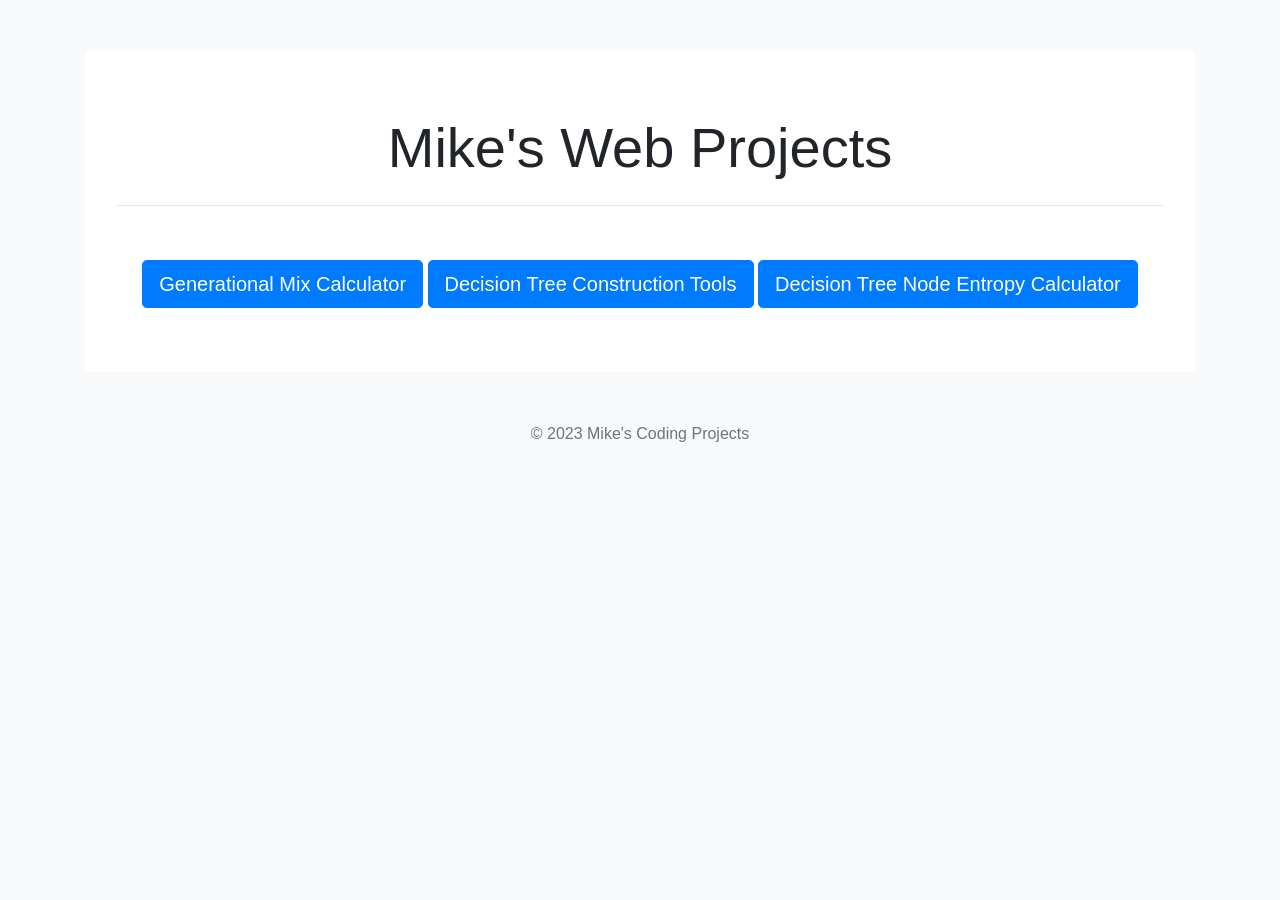
==== index.html @ 85b49fe7 "Update index.html" ====
<!DOCTYPE html>
<html lang="en">
<head>
    <meta charset="UTF-8">
    <title>Mike's Coding Projects</title>
    <!-- Include Bootstrap CSS for styling -->
    <link rel="stylesheet" href="https://stackpath.bootstrapcdn.com/bootstrap/4.5.0/css/bootstrap.min.css">
    <style>
        body {
            background-color: #f8f9fa;
        }
        .jumbotron {
            margin-top: 50px;
            background-color: #fff;
        }
        .project-link {
            margin-top: 30px;
        }
        .footer {
            margin-top: 50px;
            text-align: center;
            color: #6c757d;
        }
    </style>
</head>
<body>

<div class="container">
    <div class="jumbotron text-center">
        <h1 class="display-4">Mike's Web Projects</h1>
        <hr class="my-4">
        <a class="btn btn-primary btn-lg project-link" href="genertational-mix-calculator.html" role="button">Generational Mix Calculator</a>
        <a class="btn btn-primary btn-lg project-link" href="decision-tree-construction-tools.html" role="button">Decision Tree Construction Tools</a>
        <a class="btn btn-primary btn-lg project-link" href="node-entropy-calculator.html" role="button">Decision Tree Node Entropy Calculator</a>
    </div>
    <div class="footer">
        <p>&copy; 2023 Mike's Coding Projects</p>
    </div>
</div>

<!-- Include jQuery and Bootstrap JS for interactivity (optional) -->
<script src="https://code.jquery.com/jquery-3.5.1.min.js"></script>
<!-- Include Popper.js and Bootstrap JS for Bootstrap functionality (optional) -->
<script src="https://cdn.jsdelivr.net/npm/popper.js@1.16.1/dist/umd/popper.min.js"></script>
<script src="https://stackpath.bootstrapcdn.com/bootstrap/4.5.0/js/bootstrap.min.js"></script>
</body>
</html>
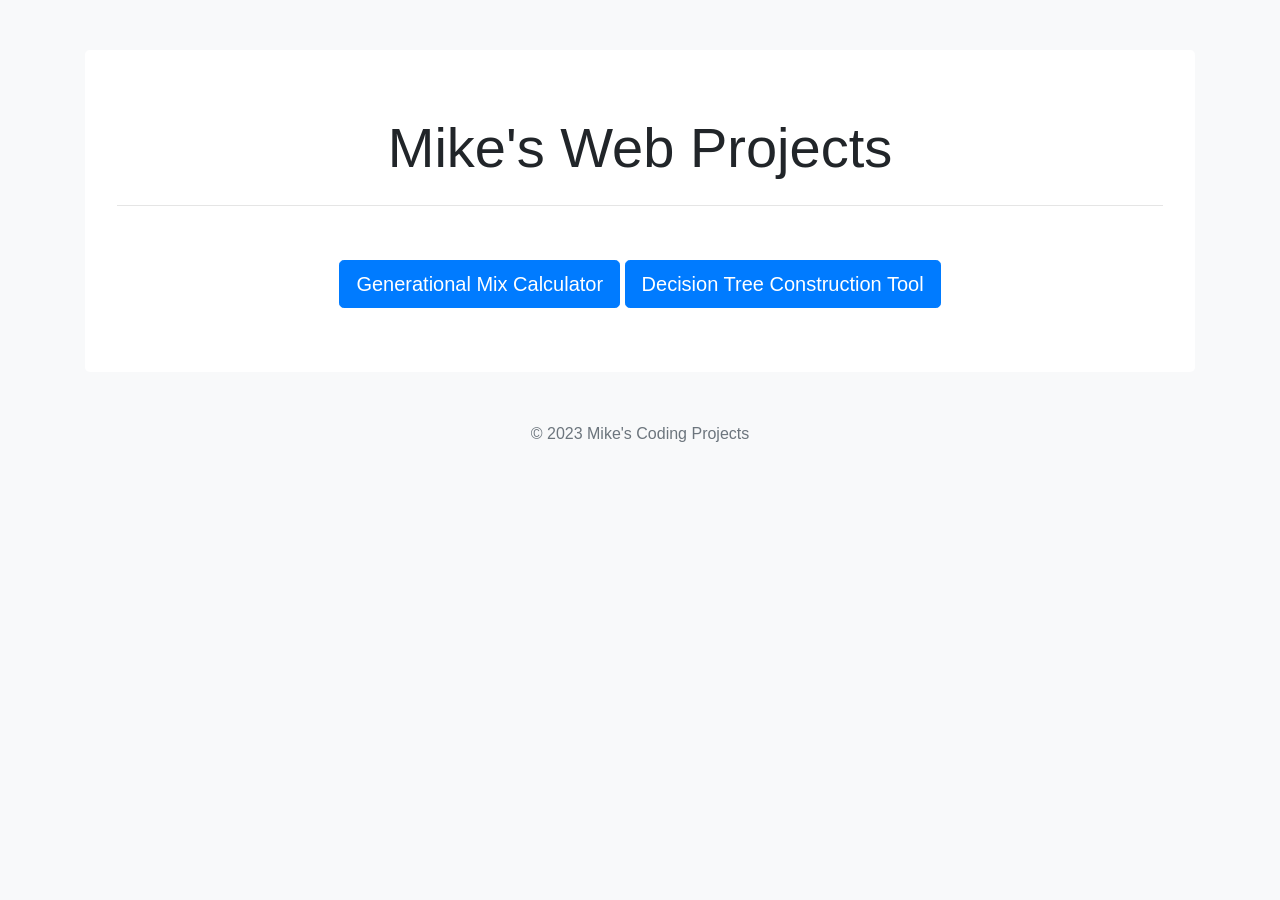
==== commit 6c46dcdb: "Update index.html" ====
--- a/index.html
+++ b/index.html
@@ -29,9 +29,8 @@
     <div class="jumbotron text-center">
         <h1 class="display-4">Mike's Web Projects</h1>
         <hr class="my-4">
-        <a class="btn btn-primary btn-lg project-link" href="genertational-mix-calculator.html" role="button">Generational Mix Calculator</a>
-        <a class="btn btn-primary btn-lg project-link" href="decision-tree-construction-tools.html" role="button">Decision Tree Construction Tools</a>
-        <a class="btn btn-primary btn-lg project-link" href="node-entropy-calculator.html" role="button">Decision Tree Node Entropy Calculator</a>
+        <a class="btn btn-primary btn-lg project-link" href="generational-mix-calculator.html" role="button">Generational Mix Calculator</a>
+        <a class="btn btn-primary btn-lg project-link" href="decision-tree-construction-tools.html" role="button">Decision Tree Construction Tool</a>
     </div>
     <div class="footer">
         <p>&copy; 2023 Mike's Coding Projects</p>
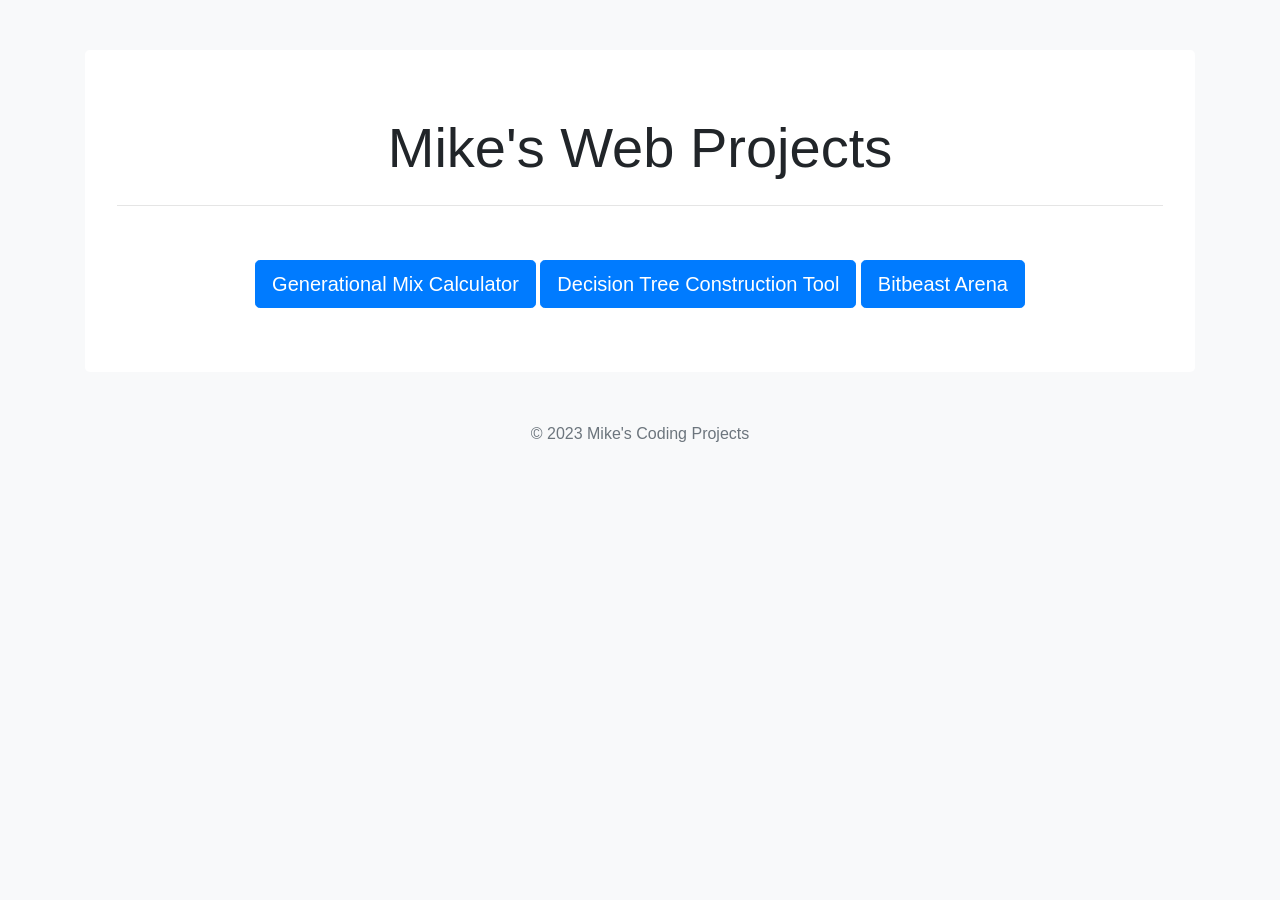
==== commit 7dc3bd4e: "added itch.io game" ====
--- a/index.html
+++ b/index.html
@@ -31,6 +31,7 @@
         <hr class="my-4">
         <a class="btn btn-primary btn-lg project-link" href="generational-mix-calculator.html" role="button">Generational Mix Calculator</a>
         <a class="btn btn-primary btn-lg project-link" href="decision-tree-construction-tools.html" role="button">Decision Tree Construction Tool</a>
+        <a class="btn btn-primary btn-lg project-link" href="bitbeast-arena.html" role="button">Bitbeast Arena</a>
     </div>
     <div class="footer">
         <p>&copy; 2023 Mike's Coding Projects</p>
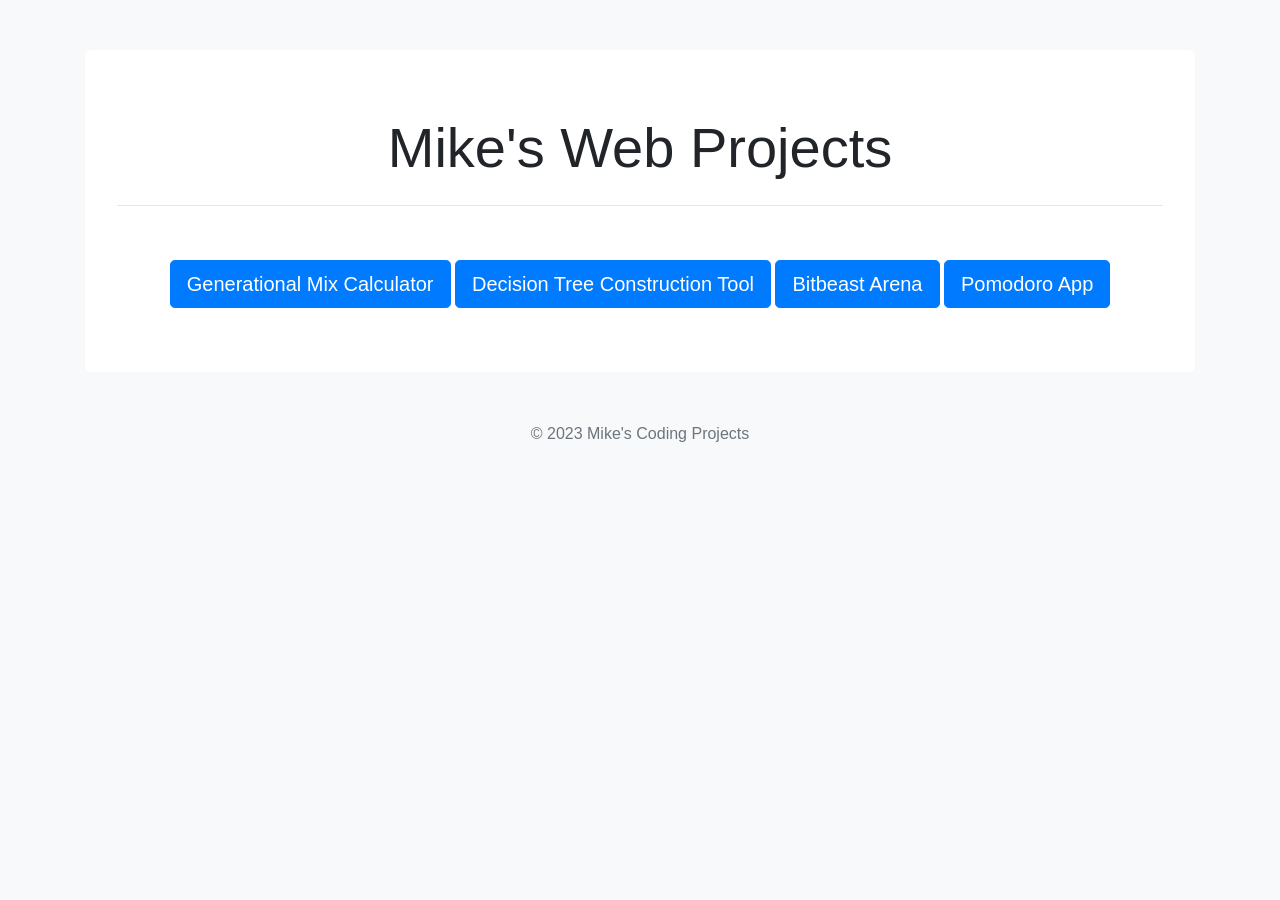
==== commit 547bc175: "Pomodoro Timer App" ====
--- a/index.html
+++ b/index.html
@@ -32,6 +32,8 @@
         <a class="btn btn-primary btn-lg project-link" href="generational-mix-calculator.html" role="button">Generational Mix Calculator</a>
         <a class="btn btn-primary btn-lg project-link" href="decision-tree-construction-tools.html" role="button">Decision Tree Construction Tool</a>
         <a class="btn btn-primary btn-lg project-link" href="bitbeast-arena.html" role="button">Bitbeast Arena</a>
+        <a class="btn btn-primary btn-lg project-link" href="pomodoro-app.html" role="button">Pomodoro App</a>
+
     </div>
     <div class="footer">
         <p>&copy; 2023 Mike's Coding Projects</p>
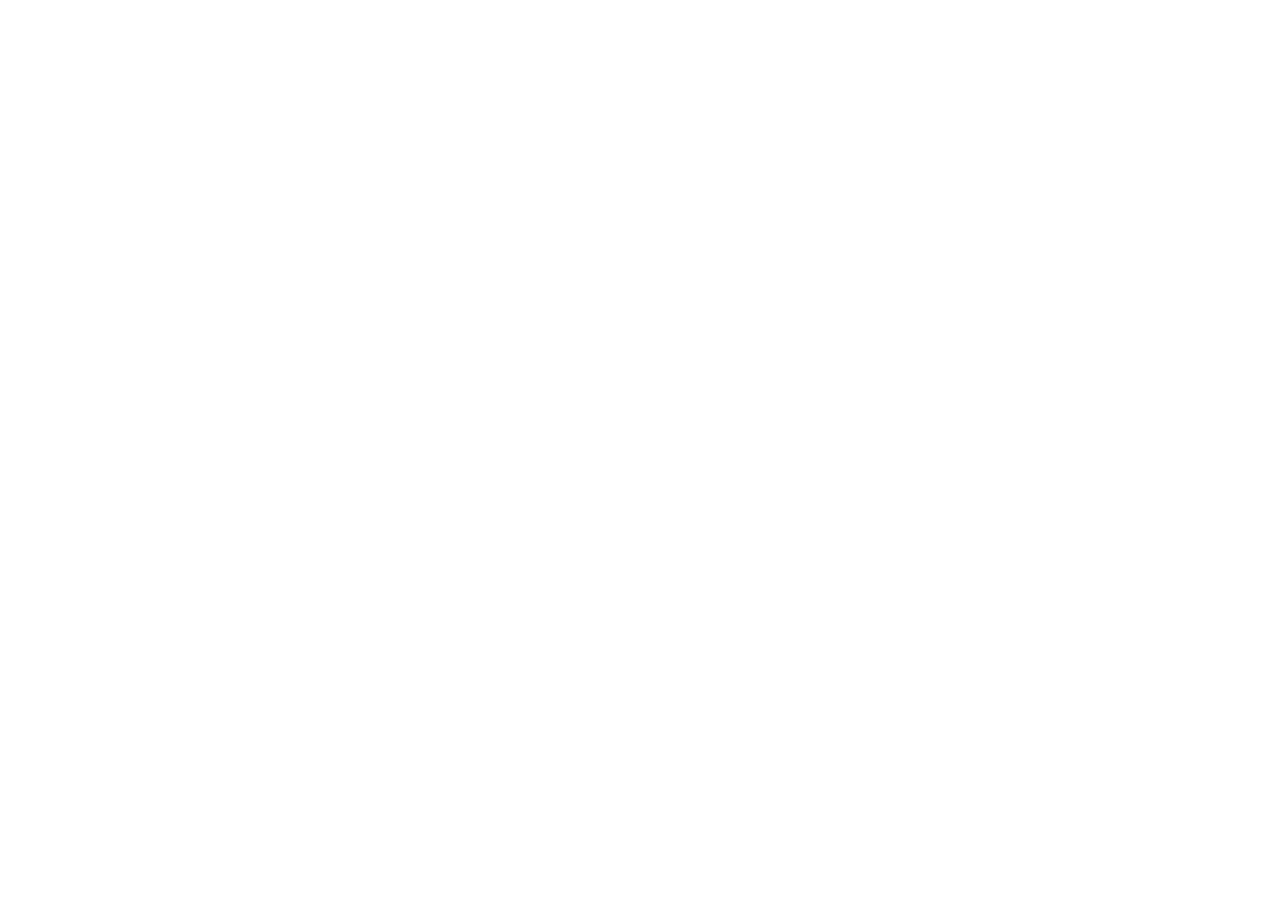
==== commit a933b6f9: "Updates" ====
--- a/index.html
+++ b/index.html
@@ -1,49 +1,14 @@
-<!DOCTYPE html>
+<!doctype html>
 <html lang="en">
-<head>
-    <meta charset="UTF-8">
-    <title>Mike's Coding Projects</title>
-    <!-- Include Bootstrap CSS for styling -->
-    <link rel="stylesheet" href="https://stackpath.bootstrapcdn.com/bootstrap/4.5.0/css/bootstrap.min.css">
-    <style>
-        body {
-            background-color: #f8f9fa;
-        }
-        .jumbotron {
-            margin-top: 50px;
-            background-color: #fff;
-        }
-        .project-link {
-            margin-top: 30px;
-        }
-        .footer {
-            margin-top: 50px;
-            text-align: center;
-            color: #6c757d;
-        }
-    </style>
-</head>
-<body>
-
-<div class="container">
-    <div class="jumbotron text-center">
-        <h1 class="display-4">Mike's Web Projects</h1>
-        <hr class="my-4">
-        <a class="btn btn-primary btn-lg project-link" href="generational-mix-calculator.html" role="button">Generational Mix Calculator</a>
-        <a class="btn btn-primary btn-lg project-link" href="decision-tree-construction-tools.html" role="button">Decision Tree Construction Tool</a>
-        <a class="btn btn-primary btn-lg project-link" href="bitbeast-arena.html" role="button">Bitbeast Arena</a>
-        <a class="btn btn-primary btn-lg project-link" href="pomodoro-app.html" role="button">Pomodoro App</a>
-
-    </div>
-    <div class="footer">
-        <p>&copy; 2023 Mike's Coding Projects</p>
-    </div>
-</div>
-
-<!-- Include jQuery and Bootstrap JS for interactivity (optional) -->
-<script src="https://code.jquery.com/jquery-3.5.1.min.js"></script>
-<!-- Include Popper.js and Bootstrap JS for Bootstrap functionality (optional) -->
-<script src="https://cdn.jsdelivr.net/npm/popper.js@1.16.1/dist/umd/popper.min.js"></script>
-<script src="https://stackpath.bootstrapcdn.com/bootstrap/4.5.0/js/bootstrap.min.js"></script>
-</body>
-</html>+  <head>
+    <meta charset="UTF-8" />
+    <link rel="icon" type="image/svg+xml" href="/dist/vite.svg" />
+    <meta name="viewport" content="width=device-width, initial-scale=1.0" />
+    <title>Vite + React</title>
+    <script type="module" crossorigin src="/dist/assets/index.js"></script>
+    <link rel="stylesheet" crossorigin href="/dist/assets/index.css">
+  </head>
+  <body>
+    <div id="root"></div>
+  </body>
+</html>
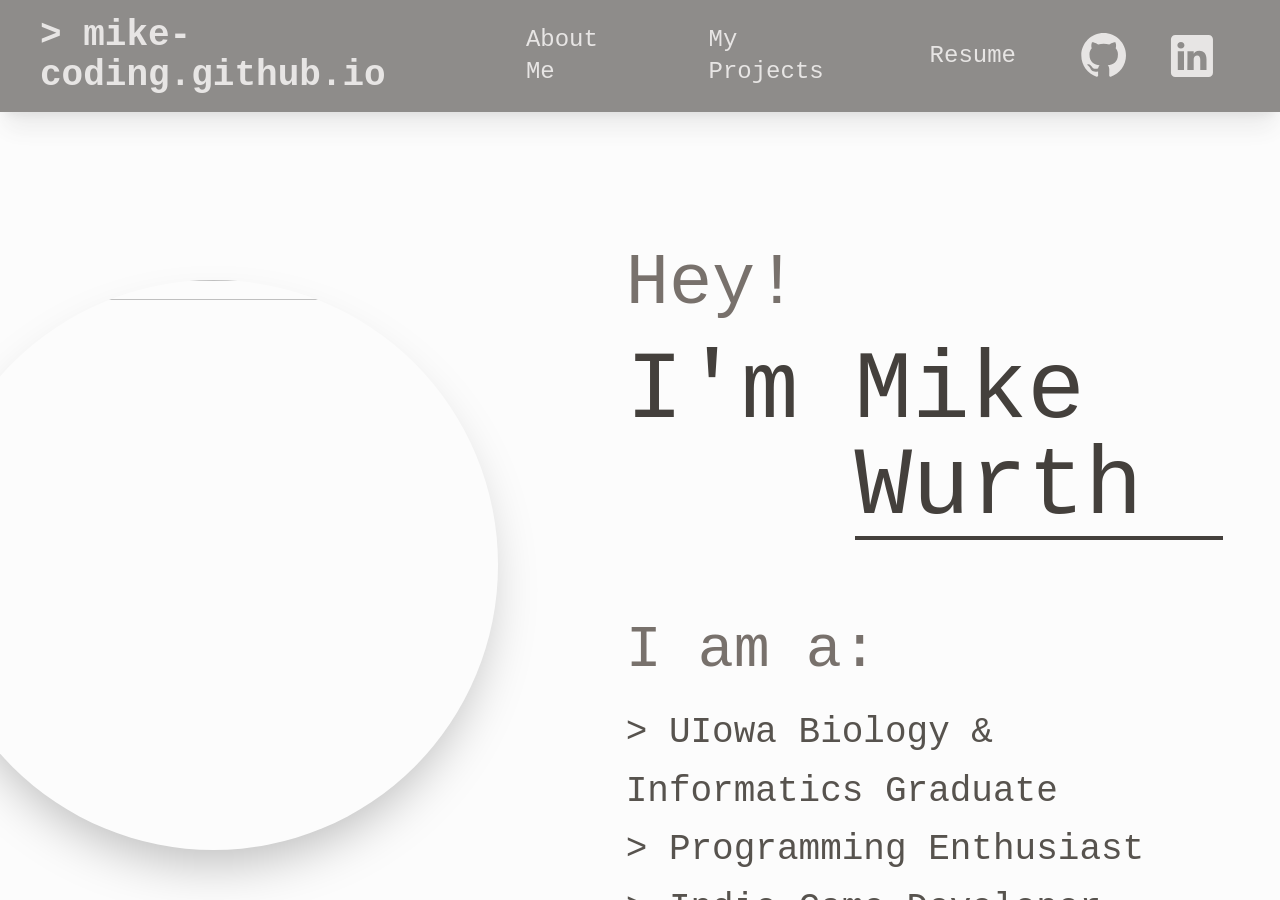
==== commit 0a471d07: "Update index.html" ====
--- a/index.html
+++ b/index.html
@@ -5,8 +5,8 @@
     <link rel="icon" type="image/svg+xml" href="/dist/vite.svg" />
     <meta name="viewport" content="width=device-width, initial-scale=1.0" />
     <title>Vite + React</title>
-    <script type="module" crossorigin src="/dist/assets/index.js"></script>
-    <link rel="stylesheet" crossorigin href="/dist/assets/index.css">
+    <script type="module" crossorigin src="assets/index.js"></script>
+    <link rel="stylesheet" crossorigin href="assets/index.css">
   </head>
   <body>
     <div id="root"></div>
--- a/assets/index.css
+++ b/assets/index.css
@@ -0,0 +1 @@
+*,:before,:after{--tw-border-spacing-x: 0;--tw-border-spacing-y: 0;--tw-translate-x: 0;--tw-translate-y: 0;--tw-rotate: 0;--tw-skew-x: 0;--tw-skew-y: 0;--tw-scale-x: 1;--tw-scale-y: 1;--tw-pan-x: ;--tw-pan-y: ;--tw-pinch-zoom: ;--tw-scroll-snap-strictness: proximity;--tw-gradient-from-position: ;--tw-gradient-via-position: ;--tw-gradient-to-position: ;--tw-ordinal: ;--tw-slashed-zero: ;--tw-numeric-figure: ;--tw-numeric-spacing: ;--tw-numeric-fraction: ;--tw-ring-inset: ;--tw-ring-offset-width: 0px;--tw-ring-offset-color: #fff;--tw-ring-color: rgb(59 130 246 / .5);--tw-ring-offset-shadow: 0 0 #0000;--tw-ring-shadow: 0 0 #0000;--tw-shadow: 0 0 #0000;--tw-shadow-colored: 0 0 #0000;--tw-blur: ;--tw-brightness: ;--tw-contrast: ;--tw-grayscale: ;--tw-hue-rotate: ;--tw-invert: ;--tw-saturate: ;--tw-sepia: ;--tw-drop-shadow: ;--tw-backdrop-blur: ;--tw-backdrop-brightness: ;--tw-backdrop-contrast: ;--tw-backdrop-grayscale: ;--tw-backdrop-hue-rotate: ;--tw-backdrop-invert: ;--tw-backdrop-opacity: ;--tw-backdrop-saturate: ;--tw-backdrop-sepia: ;--tw-contain-size: ;--tw-contain-layout: ;--tw-contain-paint: ;--tw-contain-style: }::backdrop{--tw-border-spacing-x: 0;--tw-border-spacing-y: 0;--tw-translate-x: 0;--tw-translate-y: 0;--tw-rotate: 0;--tw-skew-x: 0;--tw-skew-y: 0;--tw-scale-x: 1;--tw-scale-y: 1;--tw-pan-x: ;--tw-pan-y: ;--tw-pinch-zoom: ;--tw-scroll-snap-strictness: proximity;--tw-gradient-from-position: ;--tw-gradient-via-position: ;--tw-gradient-to-position: ;--tw-ordinal: ;--tw-slashed-zero: ;--tw-numeric-figure: ;--tw-numeric-spacing: ;--tw-numeric-fraction: ;--tw-ring-inset: ;--tw-ring-offset-width: 0px;--tw-ring-offset-color: #fff;--tw-ring-color: rgb(59 130 246 / .5);--tw-ring-offset-shadow: 0 0 #0000;--tw-ring-shadow: 0 0 #0000;--tw-shadow: 0 0 #0000;--tw-shadow-colored: 0 0 #0000;--tw-blur: ;--tw-brightness: ;--tw-contrast: ;--tw-grayscale: ;--tw-hue-rotate: ;--tw-invert: ;--tw-saturate: ;--tw-sepia: ;--tw-drop-shadow: ;--tw-backdrop-blur: ;--tw-backdrop-brightness: ;--tw-backdrop-contrast: ;--tw-backdrop-grayscale: ;--tw-backdrop-hue-rotate: ;--tw-backdrop-invert: ;--tw-backdrop-opacity: ;--tw-backdrop-saturate: ;--tw-backdrop-sepia: ;--tw-contain-size: ;--tw-contain-layout: ;--tw-contain-paint: ;--tw-contain-style: }*,:before,:after{box-sizing:border-box;border-width:0;border-style:solid;border-color:#e5e7eb}:before,:after{--tw-content: ""}html,:host{line-height:1.5;-webkit-text-size-adjust:100%;-moz-tab-size:4;tab-size:4;font-family:ui-sans-serif,system-ui,sans-serif,"Apple Color Emoji","Segoe UI Emoji",Segoe UI Symbol,"Noto Color Emoji";font-feature-settings:normal;font-variation-settings:normal;-webkit-tap-highlight-color:transparent}body{margin:0;line-height:inherit}hr{height:0;color:inherit;border-top-width:1px}abbr:where([title]){text-decoration:underline dotted}h1,h2,h3,h4,h5,h6{font-size:inherit;font-weight:inherit}a{color:inherit;text-decoration:inherit}b,strong{font-weight:bolder}code,kbd,samp,pre{font-family:ui-monospace,SFMono-Regular,Menlo,Monaco,Consolas,Liberation Mono,Courier New,monospace;font-feature-settings:normal;font-variation-settings:normal;font-size:1em}small{font-size:80%}sub,sup{font-size:75%;line-height:0;position:relative;vertical-align:baseline}sub{bottom:-.25em}sup{top:-.5em}table{text-indent:0;border-color:inherit;border-collapse:collapse}button,input,optgroup,select,textarea{font-family:inherit;font-feature-settings:inherit;font-variation-settings:inherit;font-size:100%;font-weight:inherit;line-height:inherit;letter-spacing:inherit;color:inherit;margin:0;padding:0}button,select{text-transform:none}button,input:where([type=button]),input:where([type=reset]),input:where([type=submit]){-webkit-appearance:button;background-color:transparent;background-image:none}:-moz-focusring{outline:auto}:-moz-ui-invalid{box-shadow:none}progress{vertical-align:baseline}::-webkit-inner-spin-button,::-webkit-outer-spin-button{height:auto}[type=search]{-webkit-appearance:textfield;outline-offset:-2px}::-webkit-search-decoration{-webkit-appearance:none}::-webkit-file-upload-button{-webkit-appearance:button;font:inherit}summary{display:list-item}blockquote,dl,dd,h1,h2,h3,h4,h5,h6,hr,figure,p,pre{margin:0}fieldset{margin:0;padding:0}legend{padding:0}ol,ul,menu{list-style:none;margin:0;padding:0}dialog{padding:0}textarea{resize:vertical}input::placeholder,textarea::placeholder{opacity:1;color:#9ca3af}button,[role=button]{cursor:pointer}:disabled{cursor:default}img,svg,video,canvas,audio,iframe,embed,object{display:block;vertical-align:middle}img,video{max-width:100%;height:auto}[hidden]:where(:not([hidden=until-found])){display:none}.relative{position:relative}.my-1{margin-top:.25rem;margin-bottom:.25rem}.my-3{margin-top:.75rem;margin-bottom:.75rem}.mb-3{margin-bottom:.75rem}.mb-4{margin-bottom:1rem}.mb-6{margin-bottom:1.5rem}.mb-8{margin-bottom:2rem}.ml-12{margin-left:3rem}.mr-1{margin-right:.25rem}.mr-6{margin-right:1.5rem}.mt-0\.5{margin-top:.125rem}.mt-1{margin-top:.25rem}.mt-12{margin-top:3rem}.mt-14{margin-top:3.5rem}.mt-2{margin-top:.5rem}.mt-3{margin-top:.75rem}.flex{display:flex}.hidden{display:none}.h-0{height:0px}.h-10{height:2.5rem}.h-11{height:2.75rem}.h-12{height:3rem}.h-4{height:1rem}.h-8{height:2rem}.h-dvh{height:100dvh}.h-full{height:100%}.h-min{height:min-content}.h-screen{height:100vh}.max-h-\[0px\]{max-height:0px}.max-h-\[3500px\]{max-height:3500px}.w-1\/2{width:50%}.w-1\/6{width:16.666667%}.w-12{width:3rem}.w-2{width:.5rem}.w-2\.5{width:.625rem}.w-2\.5\%{width:2.5%}.w-2\/3{width:66.666667%}.w-2\/5{width:40%}.w-20{width:5rem}.w-20\%{width:20%}.w-22\.5\%{width:22.5%}.w-3\/5{width:60%}.w-72{width:18rem}.w-72\.5\%{width:72.5%}.w-9\/10,.w-90\%{width:90%}.w-95\%{width:95%}.w-full{width:100%}.w-screen{width:100vw}.transform{transform:translate(var(--tw-translate-x),var(--tw-translate-y)) rotate(var(--tw-rotate)) skew(var(--tw-skew-x)) skewY(var(--tw-skew-y)) scaleX(var(--tw-scale-x)) scaleY(var(--tw-scale-y))}.cursor-pointer{cursor:pointer}.select-none{-webkit-user-select:none;user-select:none}.flex-row{flex-direction:row}.flex-col{flex-direction:column}.items-start{align-items:flex-start}.items-center{align-items:center}.justify-start{justify-content:flex-start}.justify-end{justify-content:flex-end}.justify-center{justify-content:center}.justify-between{justify-content:space-between}.justify-around{justify-content:space-around}.gap-10{gap:2.5rem}.gap-12{gap:3rem}.gap-14{gap:3.5rem}.gap-2{gap:.5rem}.gap-20{gap:5rem}.gap-3{gap:.75rem}.gap-5{gap:1.25rem}.gap-6{gap:1.5rem}.gap-8{gap:2rem}.overflow-auto{overflow:auto}.overflow-hidden{overflow:hidden}.rounded-full{border-radius:9999px}.rounded-lg{border-radius:.5rem}.rounded-md{border-radius:.375rem}.rounded-xl{border-radius:.75rem}.rounded-b-md{border-bottom-right-radius:.375rem;border-bottom-left-radius:.375rem}.rounded-r-md{border-top-right-radius:.375rem;border-bottom-right-radius:.375rem}.rounded-t-md{border-top-left-radius:.375rem;border-top-right-radius:.375rem}.border{border-width:1px}.border-2{border-width:2px}.border-4{border-width:4px}.border-b-4{border-bottom-width:4px}.border-stone-500{--tw-border-opacity: 1;border-color:rgb(120 113 108 / var(--tw-border-opacity, 1))}.border-stone-700{--tw-border-opacity: 1;border-color:rgb(68 64 60 / var(--tw-border-opacity, 1))}.border-opacity-0{--tw-border-opacity: 0}.border-opacity-20{--tw-border-opacity: .2}.border-opacity-60{--tw-border-opacity: .6}.bg-stone-100{--tw-bg-opacity: 1;background-color:rgb(245 245 244 / var(--tw-bg-opacity, 1))}.bg-stone-400{--tw-bg-opacity: 1;background-color:rgb(168 162 158 / var(--tw-bg-opacity, 1))}.bg-stone-700{--tw-bg-opacity: 1;background-color:rgb(68 64 60 / var(--tw-bg-opacity, 1))}.bg-white{--tw-bg-opacity: 1;background-color:rgb(255 255 255 / var(--tw-bg-opacity, 1))}.bg-opacity-0{--tw-bg-opacity: 0}.bg-opacity-20{--tw-bg-opacity: .2}.bg-opacity-30{--tw-bg-opacity: .3}.bg-opacity-40{--tw-bg-opacity: .4}.bg-opacity-50{--tw-bg-opacity: .5}.bg-opacity-60{--tw-bg-opacity: .6}.bg-cover{background-size:cover}.bg-scroll{background-attachment:scroll}.bg-top{background-position:top}.bg-no-repeat{background-repeat:no-repeat}.fill-current{fill:currentColor}.object-contain{object-fit:contain}.p-1{padding:.25rem}.p-10{padding:2.5rem}.p-2{padding:.5rem}.p-3{padding:.75rem}.p-4{padding:1rem}.px-10{padding-left:2.5rem;padding-right:2.5rem}.px-32{padding-left:8rem;padding-right:8rem}.px-4{padding-left:1rem;padding-right:1rem}.px-5{padding-left:1.25rem;padding-right:1.25rem}.px-6{padding-left:1.5rem;padding-right:1.5rem}.px-8{padding-left:2rem;padding-right:2rem}.py-1{padding-top:.25rem;padding-bottom:.25rem}.py-12{padding-top:3rem;padding-bottom:3rem}.py-2{padding-top:.5rem;padding-bottom:.5rem}.py-20{padding-top:5rem;padding-bottom:5rem}.py-3{padding-top:.75rem;padding-bottom:.75rem}.py-4{padding-top:1rem;padding-bottom:1rem}.pb-2{padding-bottom:.5rem}.pb-3{padding-bottom:.75rem}.pb-4{padding-bottom:1rem}.pb-6{padding-bottom:1.5rem}.pl-2{padding-left:.5rem}.pr-6{padding-right:1.5rem}.pt-0{padding-top:0}.pt-0\.5{padding-top:.125rem}.pt-1{padding-top:.25rem}.pt-3{padding-top:.75rem}.pt-6{padding-top:1.5rem}.pt-8{padding-top:2rem}.text-left{text-align:left}.font-mono{font-family:ui-monospace,SFMono-Regular,Menlo,Monaco,Consolas,Liberation Mono,Courier New,monospace}.text-2xl{font-size:1.5rem;line-height:2rem}.text-3xl{font-size:1.875rem;line-height:2.25rem}.text-4xl{font-size:2.25rem;line-height:2.5rem}.text-5xl{font-size:3rem;line-height:1}.text-6xl{font-size:3.75rem;line-height:1}.text-7xl{font-size:4.5rem;line-height:1}.text-8xl{font-size:6rem;line-height:1}.text-lg{font-size:1.125rem;line-height:1.75rem}.text-xl{font-size:1.25rem;line-height:1.75rem}.font-bold{font-weight:700}.font-medium{font-weight:500}.font-semibold{font-weight:600}.leading-relaxed{line-height:1.625}.text-blue-500{--tw-text-opacity: 1;color:rgb(59 130 246 / var(--tw-text-opacity, 1))}.text-stone-200{--tw-text-opacity: 1;color:rgb(231 229 228 / var(--tw-text-opacity, 1))}.text-stone-400{--tw-text-opacity: 1;color:rgb(168 162 158 / var(--tw-text-opacity, 1))}.text-stone-500{--tw-text-opacity: 1;color:rgb(120 113 108 / var(--tw-text-opacity, 1))}.text-stone-600{--tw-text-opacity: 1;color:rgb(87 83 78 / var(--tw-text-opacity, 1))}.text-stone-700{--tw-text-opacity: 1;color:rgb(68 64 60 / var(--tw-text-opacity, 1))}.text-stone-800{--tw-text-opacity: 1;color:rgb(41 37 36 / var(--tw-text-opacity, 1))}.text-opacity-60{--tw-text-opacity: .6}.shadow-2xl{--tw-shadow: 0 25px 50px -12px rgb(0 0 0 / .25);--tw-shadow-colored: 0 25px 50px -12px var(--tw-shadow-color);box-shadow:var(--tw-ring-offset-shadow, 0 0 #0000),var(--tw-ring-shadow, 0 0 #0000),var(--tw-shadow)}.shadow-\[inset_0_3px_4px_rgba\(0\,0\,0\,0\.08\)\]{--tw-shadow: inset 0 3px 4px rgba(0,0,0,.08);--tw-shadow-colored: inset 0 3px 4px var(--tw-shadow-color);box-shadow:var(--tw-ring-offset-shadow, 0 0 #0000),var(--tw-ring-shadow, 0 0 #0000),var(--tw-shadow)}.shadow-inner{--tw-shadow: inset 0 2px 4px 0 rgb(0 0 0 / .05);--tw-shadow-colored: inset 0 2px 4px 0 var(--tw-shadow-color);box-shadow:var(--tw-ring-offset-shadow, 0 0 #0000),var(--tw-ring-shadow, 0 0 #0000),var(--tw-shadow)}.shadow-lg{--tw-shadow: 0 10px 15px -3px rgb(0 0 0 / .1), 0 4px 6px -4px rgb(0 0 0 / .1);--tw-shadow-colored: 0 10px 15px -3px var(--tw-shadow-color), 0 4px 6px -4px var(--tw-shadow-color);box-shadow:var(--tw-ring-offset-shadow, 0 0 #0000),var(--tw-ring-shadow, 0 0 #0000),var(--tw-shadow)}.shadow-md{--tw-shadow: 0 4px 6px -1px rgb(0 0 0 / .1), 0 2px 4px -2px rgb(0 0 0 / .1);--tw-shadow-colored: 0 4px 6px -1px var(--tw-shadow-color), 0 2px 4px -2px var(--tw-shadow-color);box-shadow:var(--tw-ring-offset-shadow, 0 0 #0000),var(--tw-ring-shadow, 0 0 #0000),var(--tw-shadow)}.shadow-xl{--tw-shadow: 0 20px 25px -5px rgb(0 0 0 / .1), 0 8px 10px -6px rgb(0 0 0 / .1);--tw-shadow-colored: 0 20px 25px -5px var(--tw-shadow-color), 0 8px 10px -6px var(--tw-shadow-color);box-shadow:var(--tw-ring-offset-shadow, 0 0 #0000),var(--tw-ring-shadow, 0 0 #0000),var(--tw-shadow)}.backdrop-blur-md{--tw-backdrop-blur: blur(12px);-webkit-backdrop-filter:var(--tw-backdrop-blur) var(--tw-backdrop-brightness) var(--tw-backdrop-contrast) var(--tw-backdrop-grayscale) var(--tw-backdrop-hue-rotate) var(--tw-backdrop-invert) var(--tw-backdrop-opacity) var(--tw-backdrop-saturate) var(--tw-backdrop-sepia);backdrop-filter:var(--tw-backdrop-blur) var(--tw-backdrop-brightness) var(--tw-backdrop-contrast) var(--tw-backdrop-grayscale) var(--tw-backdrop-hue-rotate) var(--tw-backdrop-invert) var(--tw-backdrop-opacity) var(--tw-backdrop-saturate) var(--tw-backdrop-sepia)}.transition-all{transition-property:all;transition-timing-function:cubic-bezier(.4,0,.2,1);transition-duration:.15s}.transition-transform{transition-property:transform;transition-timing-function:cubic-bezier(.4,0,.2,1);transition-duration:.15s}.delay-150{transition-delay:.15s}.duration-100{transition-duration:.1s}.duration-200{transition-duration:.2s}.duration-300{transition-duration:.3s}.duration-500{transition-duration:.5s}.ease-in-out{transition-timing-function:cubic-bezier(.4,0,.2,1)}:root{font-family:Inter,system-ui,Avenir,Helvetica,Arial,sans-serif;line-height:1.5;font-weight:400;color-scheme:light dark;color:#ffffffde;background-color:#242424;font-synthesis:none;text-rendering:optimizeLegibility;-webkit-font-smoothing:antialiased;-moz-osx-font-smoothing:grayscale}a{font-weight:500;color:#646cff;text-decoration:inherit}a:hover{color:#535bf2}body{margin:0;display:flex;place-items:center;min-width:320px;min-height:100vh}h1{font-size:3.2em;line-height:1.1}button{border-radius:8px;border:1px solid transparent;padding:.6em 1.2em;font-size:1em;font-weight:500;font-family:inherit;background-color:#1a1a1a;cursor:pointer;transition:border-color .25s}button:hover{border-color:#646cff}button:focus,button:focus-visible{outline:4px auto -webkit-focus-ring-color}@media (prefers-color-scheme: light){:root{color:#213547;background-color:#fff}a:hover{color:#747bff}button{background-color:#f9f9f9}}.hover\:scale-101:hover{--tw-scale-x: 1.01;--tw-scale-y: 1.01;transform:translate(var(--tw-translate-x),var(--tw-translate-y)) rotate(var(--tw-rotate)) skew(var(--tw-skew-x)) skewY(var(--tw-skew-y)) scaleX(var(--tw-scale-x)) scaleY(var(--tw-scale-y))}.hover\:scale-102\.5:hover{--tw-scale-x: 1.025;--tw-scale-y: 1.025;transform:translate(var(--tw-translate-x),var(--tw-translate-y)) rotate(var(--tw-rotate)) skew(var(--tw-skew-x)) skewY(var(--tw-skew-y)) scaleX(var(--tw-scale-x)) scaleY(var(--tw-scale-y))}.hover\:scale-110:hover{--tw-scale-x: 1.1;--tw-scale-y: 1.1;transform:translate(var(--tw-translate-x),var(--tw-translate-y)) rotate(var(--tw-rotate)) skew(var(--tw-skew-x)) skewY(var(--tw-skew-y)) scaleX(var(--tw-scale-x)) scaleY(var(--tw-scale-y))}.hover\:scale-120:hover{--tw-scale-x: 1.2;--tw-scale-y: 1.2;transform:translate(var(--tw-translate-x),var(--tw-translate-y)) rotate(var(--tw-rotate)) skew(var(--tw-skew-x)) skewY(var(--tw-skew-y)) scaleX(var(--tw-scale-x)) scaleY(var(--tw-scale-y))}.hover\:font-bold:hover{font-weight:700}.hover\:text-stone-500:hover{--tw-text-opacity: 1;color:rgb(120 113 108 / var(--tw-text-opacity, 1))}
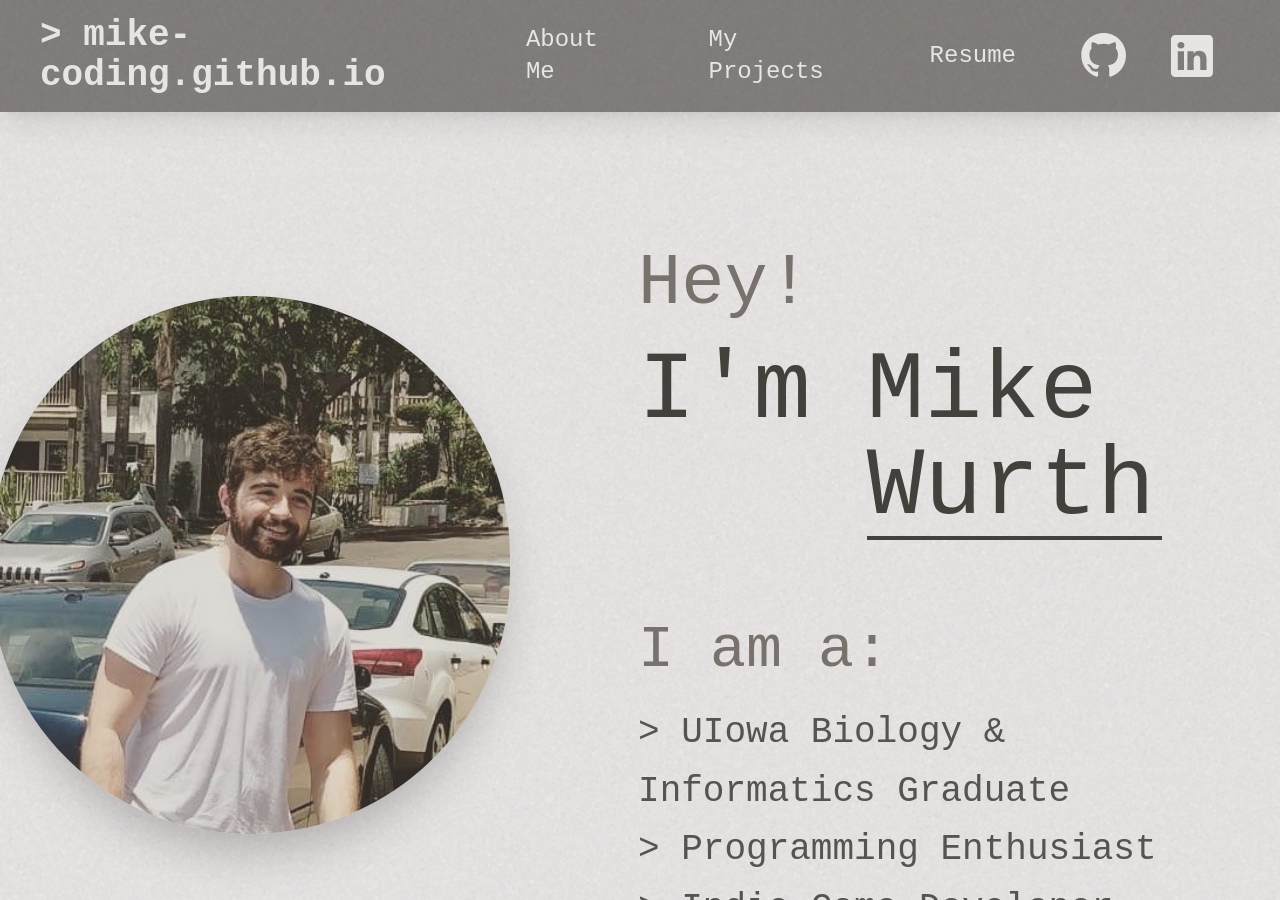
==== commit fca0af8d: "Updates" ====
--- a/index.html
+++ b/index.html
@@ -2,11 +2,11 @@
 <html lang="en">
   <head>
     <meta charset="UTF-8" />
-    <link rel="icon" type="image/svg+xml" href="/dist/vite.svg" />
+    <link rel="icon" type="image/svg+xml" href="/vite.svg" />
     <meta name="viewport" content="width=device-width, initial-scale=1.0" />
     <title>Vite + React</title>
-    <script type="module" crossorigin src="assets/index.js"></script>
-    <link rel="stylesheet" crossorigin href="assets/index.css">
+    <script type="module" crossorigin src="/assets/index.js"></script>
+    <link rel="stylesheet" crossorigin href="/assets/index.css">
   </head>
   <body>
     <div id="root"></div>
